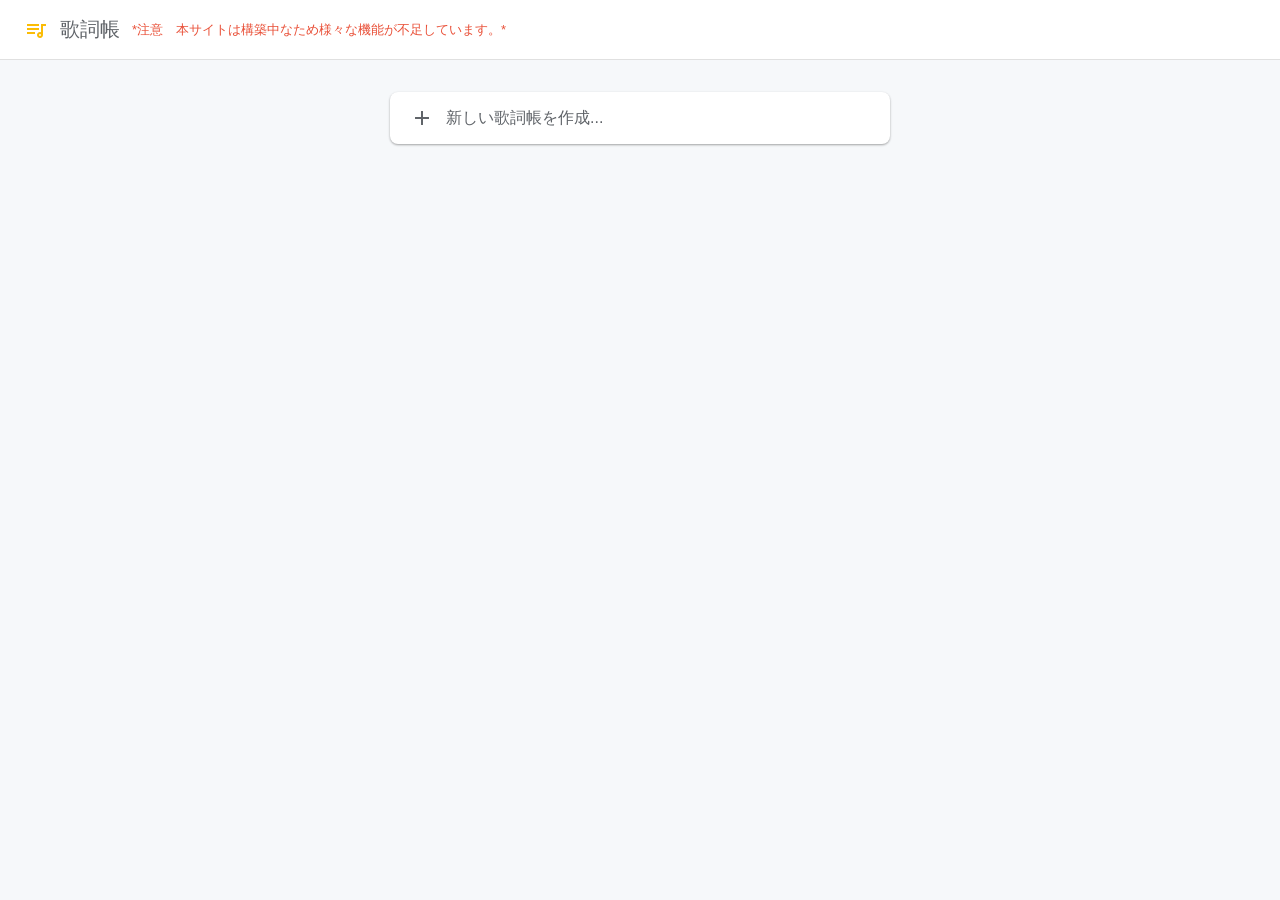
==== index.html @ b174d68a "Add files via upload" ====
<!DOCTYPE html>
<html lang="ja">
<head>
    <meta charset="UTF-8">
    <meta name="viewport" content="width=device-width, initial-scale=1.0">
    <title>＊開発中＊歌詞帳 - Keep Style</title>
    <link rel="stylesheet" href="style.css">
    <!-- Google Fonts & Material Icons -->
    <link href="https://fonts.googleapis.com/icon?family=Material+Icons+Outlined" rel="stylesheet">
</head>
<body>

    <!-- ヘッダー -->
    <header class="app-header">
        <span class="material-icons-outlined logo-icon">queue_music</span>
        <h1>歌詞帳</h1>
    
        <h2>*注意　本サイトは構築中なため様々な機能が不足しています。*</h2>
    </header>

    <!-- メインコンテンツ -->
    <main class="container">
        <!-- 新規作成トリガー -->
        <div class="create-trigger-card" id="openCreateModal">
            <span class="material-icons-outlined">add</span>
            <span>新しい歌詞帳を作成...</span>
        </div>

        <!-- 歌詞帳カード一覧 -->
        <div class="notes-grid" id="notesGrid"></div>
    </main>

    <!-- 歌詞編集モーダル -->
    <div class="modal-overlay" id="editorModal">
        <div class="modal-content">
            <div class="modal-header">
                <input type="text" id="songTitle" class="title-input" placeholder="曲名を入力...">
                <input type="text" id="songArtist" class="artist-input" placeholder="アーティスト名...">
            </div>

            <!-- 編集ツールバー -->
            <div class="toolbar">
                <div class="color-palette">
                    <button class="color-btn" style="background: #ef4444;" data-color="#ef4444" title="地声高音（赤）"></button>
                    <button class="color-btn" style="background: #3b82f6;" data-color="#3b82f6" title="裏声（青）"></button>
                    <button class="color-btn" style="background: #10b981;" data-color="#10b981" title="ウィスパー（緑）"></button>
                    <button class="color-btn" style="background: #f59e0b;" data-color="#f59e0b" title="アクセント（黄）"></button>
                    <button class="color-btn" style="background: #8b5cf6;" data-color="#8b5cf6" title="フォール・エッジ（紫）"></button>
                    <input type="color" id="customColorPicker" title="好きな色を選択">
                    <button class="text-btn" id="resetColorBtn" title="色を解除">文字色解除</button>
                </div>
                <div class="symbol-tools">
                    <button class="symbol-btn" data-symbol=" v ">v (ブレス)</button>
                    <button class="symbol-btn" data-symbol=" | ">| (区切り)</button>
                    <button class="symbol-btn" data-symbol=" ～ ">～ (伸ばし)</button>
                </div>
            </div>

            <!-- 歌詞編集エリア（装飾が可能なコンテンツエリア） -->
            <div id="lyricsEditor" class="lyrics-editor" contenteditable="true" placeholder="ここに歌詞を貼り付けて選択し、色つけや記号挿入をしてください..."></div>

            <!-- モーダルアクション -->
            <div class="modal-actions">
                <button id="deleteBtn" class="btn btn-danger" style="display:none;">削除</button>
                <div class="right-actions">
                    <button id="cancelBtn" class="btn btn-secondary">キャンセル</button>
                    <button id="saveBtn" class="btn btn-primary">保存</button>
                </div>
            </div>
        </div>
    </div>

    <script src="script.js"></script>
</body>
</html>
---- style.css ----
* {
    box-sizing: border-box;
    margin: 0;
    padding: 0;
}

body {
    font-family: -apple-system, BlinkMacSystemFont, "Segoe UI", Roboto, sans-serif;
    background-color: #f6f8fa;
    color: #202124;
}

/* ヘッダー */
.app-header {
    display: flex;
    align-items: center;
    gap: 12px;
    padding: 16px 24px;
    background: #ffffff;
    border-bottom: 1px solid #e0e0e0;
}

.logo-icon {
    font-size: 28px;
    color: #fbbc04;
}

.app-header h1 {
    font-size: 20px;
    color: #5f6368;
    font-weight: 500;
}

.app-header h2 {
    font-size: 13px;
    color: #e95038;
    font-weight: 500;
}

/* メインコンテナ */
.container {
    max-width: 1100px;
    margin: 32px auto;
    padding: 0 16px;
}

/* 新規作成ボタンカード */
.create-trigger-card {
    max-width: 500px;
    margin: 0 auto 32px auto;
    background: #ffffff;
    padding: 14px 20px;
    border-radius: 8px;
    box-shadow: 0 1px 3px rgba(0,0,0,0.12), 0 1px 2px rgba(0,0,0,0.24);
    display: flex;
    align-items: center;
    gap: 12px;
    color: #5f6368;
    cursor: pointer;
    transition: box-shadow 0.2s;
}

.create-trigger-card:hover {
    box-shadow: 0 3px 6px rgba(0,0,0,0.16), 0 3px 6px rgba(0,0,0,0.23);
}

/* 歌詞カードグリッド */
.notes-grid {
    display: grid;
    grid-template-columns: repeat(auto-fill, minmax(260px, 1fr));
    gap: 16px;
}

.note-card {
    background: #ffffff;
    border: 1px solid #e0e0e0;
    border-radius: 8px;
    padding: 16px;
    cursor: pointer;
    transition: box-shadow 0.2s;
    display: flex;
    flex-direction: column;
    max-height: 280px;
    overflow: hidden;
}

.note-card:hover {
    box-shadow: 0 2px 8px rgba(0,0,0,0.15);
}

.note-card .card-title {
    font-weight: bold;
    font-size: 16px;
    margin-bottom: 4px;
}

.note-card .card-artist {
    font-size: 12px;
    color: #70757a;
    margin-bottom: 12px;
}

.note-card .card-preview {
    font-size: 14px;
    line-height: 1.5;
    white-space: pre-wrap;
    overflow: hidden;
    color: #3c4043;
}

/* モーダル */
.modal-overlay {
    position: fixed;
    top: 0;
    left: 0;
    width: 100%;
    height: 100%;
    background: rgba(0, 0, 0, 0.4);
    display: none;
    justify-content: center;
    align-items: center;
    z-index: 1000;
}

.modal-overlay.active {
    display: flex;
}

.modal-content {
    background: #ffffff;
    width: 90%;
    max-width: 680px;
    max-height: 85vh;
    border-radius: 8px;
    padding: 24px;
    display: flex;
    flex-direction: column;
    box-shadow: 0 4px 16px rgba(0,0,0,0.2);
}

.modal-header {
    display: flex;
    flex-direction: column;
    gap: 8px;
    margin-bottom: 16px;
}

.title-input, .artist-input {
    border: none;
    outline: none;
    font-family: inherit;
}

.title-input {
    font-size: 20px;
    font-weight: bold;
}

.artist-input {
    font-size: 14px;
    color: #5f6368;
}

/* ツールバー */
.toolbar {
    display: flex;
    flex-wrap: wrap;
    gap: 12px;
    padding: 8px;
    background: #f1f3f4;
    border-radius: 6px;
    margin-bottom: 16px;
    align-items: center;
}

.color-palette, .symbol-tools {
    display: flex;
    align-items: center;
    gap: 6px;
}

.color-btn {
    width: 24px;
    height: 24px;
    border-radius: 50%;
    border: 2px solid #ffffff;
    cursor: pointer;
    box-shadow: 0 1px 3px rgba(0,0,0,0.2);
}

.symbol-btn, .text-btn {
    background: #ffffff;
    border: 1px solid #dadce0;
    padding: 4px 8px;
    border-radius: 4px;
    font-size: 12px;
    cursor: pointer;
}

.symbol-btn:hover, .text-btn:hover {
    background: #f8f9fa;
}

/* 歌詞編集エリア */
.lyrics-editor {
    flex: 1;
    min-height: 250px;
    border: 1px solid #dadce0;
    border-radius: 6px;
    padding: 12px;
    overflow-y: auto;
    font-size: 16px;
    line-height: 1.8;
    outline: none;
    white-space: pre-wrap;
}

.lyrics-editor:empty:before {
    content: attr(placeholder);
    color: #9aa0a6;
}

/* モーダルアクションボタン */
.modal-actions {
    display: flex;
    justify-content: space-between;
    margin-top: 16px;
}

.right-actions {
    display: flex;
    gap: 8px;
    margin-left: auto;
}

.btn {
    padding: 8px 20px;
    border-radius: 4px;
    border: none;
    font-size: 14px;
    cursor: pointer;
}

.btn-primary { background: #1a73e8; color: white; }
.btn-secondary { background: transparent; color: #5f6368; }
.btn-danger { background: #d93025; color: white; }
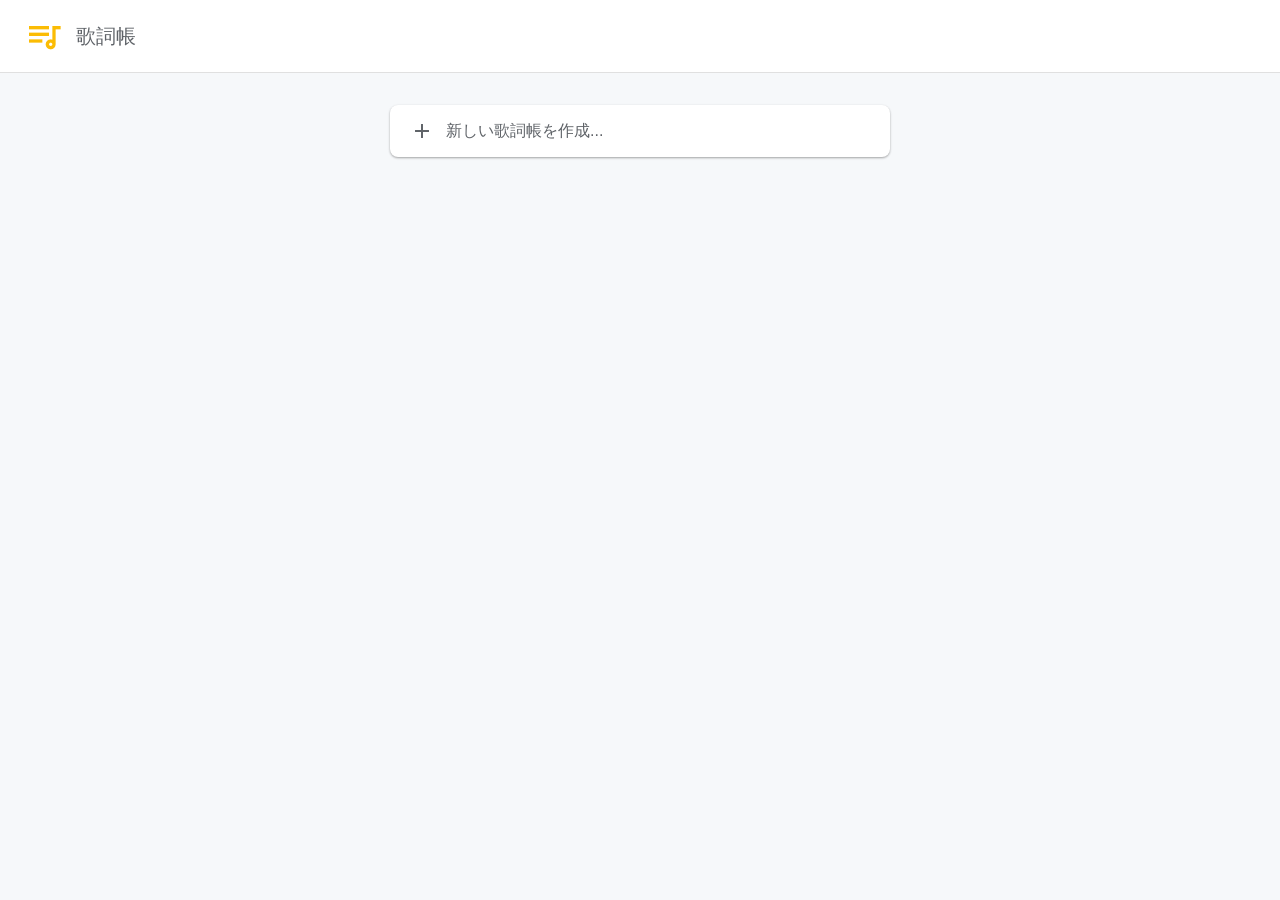
==== commit e46284e2: "サイズ調整" ====
--- a/index.html
+++ b/index.html
@@ -3,10 +3,11 @@
 <head>
     <meta charset="UTF-8">
     <meta name="viewport" content="width=device-width, initial-scale=1.0">
+    <title>＊構築中＊歌詞帳</title>
     <title>＊開発中＊歌詞帳 - Keep Style</title>
-    <link rel="stylesheet" href="style.css">
     <!-- Google Fonts & Material Icons -->
     <link href="https://fonts.googleapis.com/icon?family=Material+Icons+Outlined" rel="stylesheet">
+    <link rel="stylesheet" href="style.css">
 </head>
 <body>
 
@@ -14,8 +15,6 @@
     <header class="app-header">
         <span class="material-icons-outlined logo-icon">queue_music</span>
         <h1>歌詞帳</h1>
-    
-        <h2>*注意　本サイトは構築中なため様々な機能が不足しています。*</h2>
     </header>
 
     <!-- メインコンテンツ -->
@@ -46,8 +45,7 @@
                     <button class="color-btn" style="background: #10b981;" data-color="#10b981" title="ウィスパー（緑）"></button>
                     <button class="color-btn" style="background: #f59e0b;" data-color="#f59e0b" title="アクセント（黄）"></button>
                     <button class="color-btn" style="background: #8b5cf6;" data-color="#8b5cf6" title="フォール・エッジ（紫）"></button>
-                    <input type="color" id="customColorPicker" title="好きな色を選択">
-                    <button class="text-btn" id="resetColorBtn" title="色を解除">文字色解除</button>
+                    <button class="color-btn" style="background: #0e0e0f;" data-color="#8b5cf6" title="黒"></button>
                 </div>
                 <div class="symbol-tools">
                     <button class="symbol-btn" data-symbol=" v ">v (ブレス)</button>
--- a/style.css
+++ b/style.css
@@ -21,19 +21,13 @@
 }
 
 .logo-icon {
-    font-size: 28px;
+    font-size: 40px;
     color: #fbbc04;
 }
 
 .app-header h1 {
     font-size: 20px;
     color: #5f6368;
-    font-weight: 500;
-}
-
-.app-header h2 {
-    font-size: 13px;
-    color: #e95038;
     font-weight: 500;
 }
 
